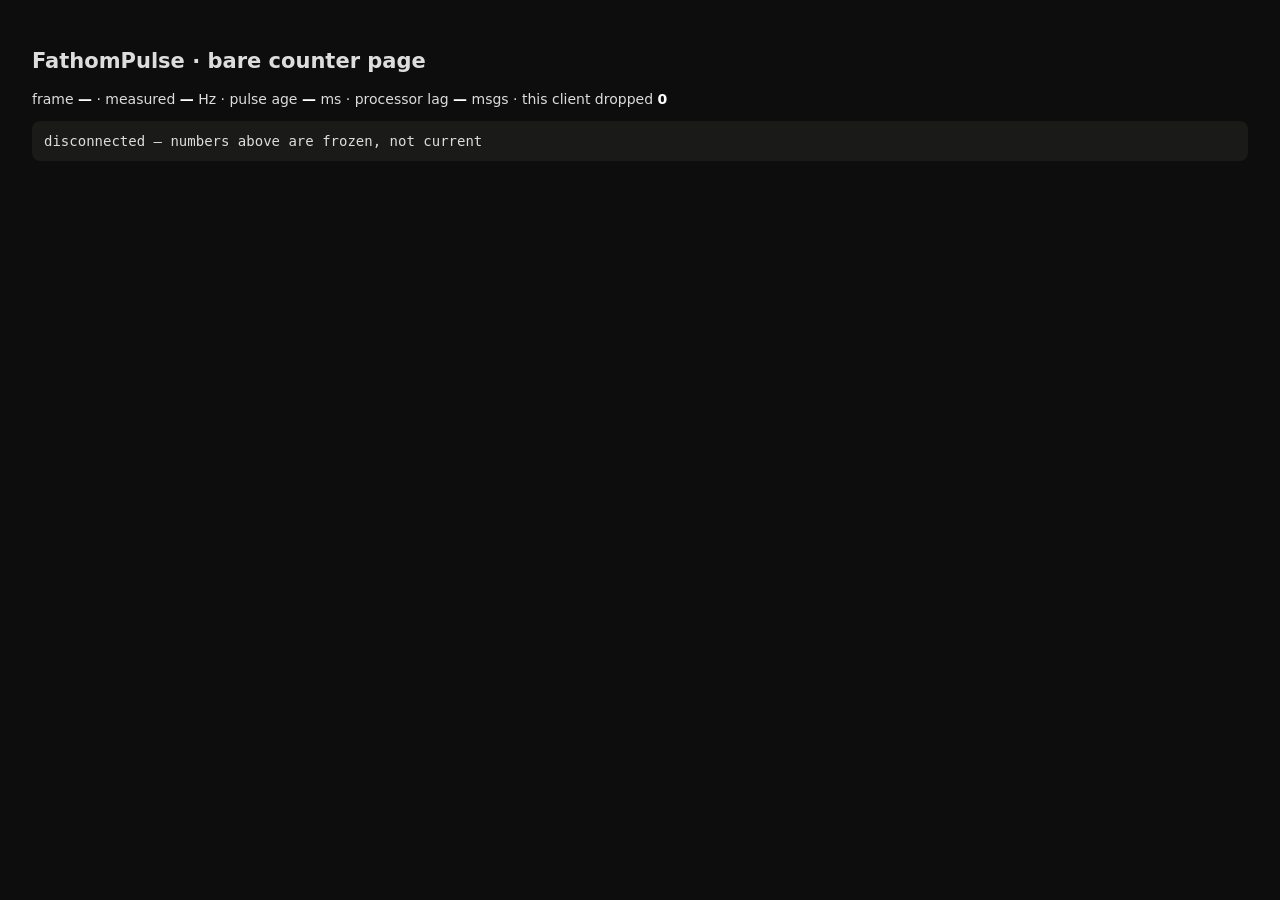
==== pulse/web/counter.html @ d12a0943 "Day 3: wired live page (no synthetic data), top-of-book + trade tail in frames, age thresholds calib" ====
<!doctype html><html lang="en"><meta charset="utf-8"><title>FathomPulse — frame counter (Day 2)</title>
<style>body{background:#0d0d0d;color:#ddd;font:14px system-ui;padding:24px}b{color:#fff}pre{background:#1a1a19;padding:12px;border-radius:8px}</style>
<h2>FathomPulse · bare counter page</h2>
<p>frame <b id="seq">—</b> · measured <b id="hz">—</b> Hz · pulse age <b id="age">—</b> ms · processor lag <b id="lag">—</b> msgs · this client dropped <b id="drops">0</b></p>
<pre id="out">connecting…</pre>
<script>
const $=id=>document.getElementById(id); let n=0,t0=performance.now();
const ws=new WebSocket(`ws://${location.host}/stream${location.search}`);
ws.onmessage=e=>{const f=JSON.parse(e.data); n++;
 $('seq').textContent=f.seq; $('age').textContent=f.pulse_age_ms; $('lag').textContent=f.lag.total; $('drops').textContent=f.client.drops;
 const dt=(performance.now()-t0)/1000; if(dt>1){$('hz').textContent=(n/dt).toFixed(1); }
 $('out').textContent=JSON.stringify(Object.fromEntries(Object.entries(f.series).map(([k,v])=>[k,v.window_1s])),null,1);};
ws.onclose=()=>$('out').textContent='disconnected — numbers above are frozen, not current';
</script></html>
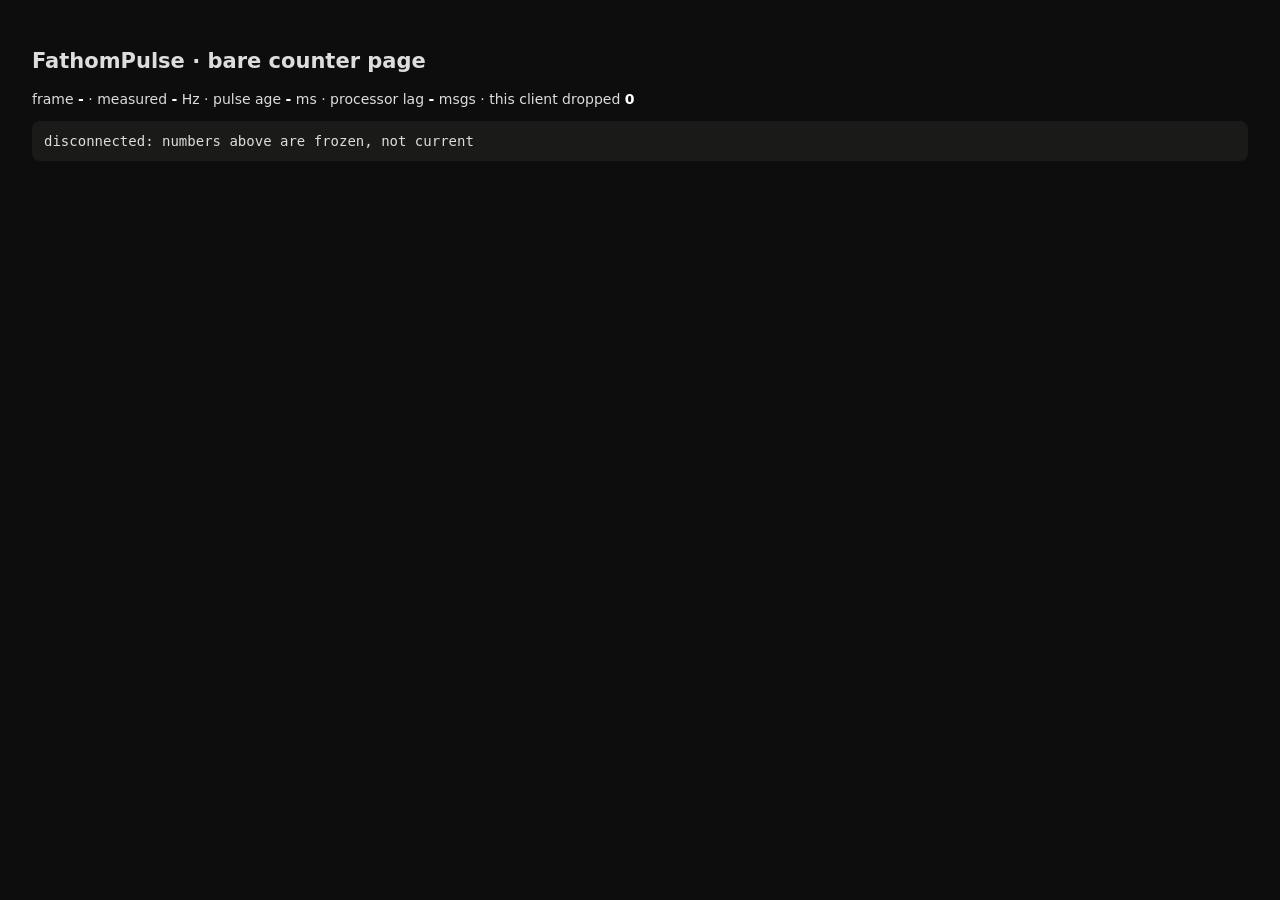
==== commit 38bcf508: "No em or en dashes in the repo: ASCII punctuation in docs, comments and UI placeholders Co-Authored-" ====
--- a/pulse/web/counter.html
+++ b/pulse/web/counter.html
@@ -1,7 +1,7 @@
-<!doctype html><html lang="en"><meta charset="utf-8"><title>FathomPulse — frame counter (Day 2)</title>
+<!doctype html><html lang="en"><meta charset="utf-8"><title>FathomPulse: frame counter (Day 2)</title>
 <style>body{background:#0d0d0d;color:#ddd;font:14px system-ui;padding:24px}b{color:#fff}pre{background:#1a1a19;padding:12px;border-radius:8px}</style>
 <h2>FathomPulse · bare counter page</h2>
-<p>frame <b id="seq">—</b> · measured <b id="hz">—</b> Hz · pulse age <b id="age">—</b> ms · processor lag <b id="lag">—</b> msgs · this client dropped <b id="drops">0</b></p>
+<p>frame <b id="seq">-</b> · measured <b id="hz">-</b> Hz · pulse age <b id="age">-</b> ms · processor lag <b id="lag">-</b> msgs · this client dropped <b id="drops">0</b></p>
 <pre id="out">connecting…</pre>
 <script>
 const $=id=>document.getElementById(id); let n=0,t0=performance.now();
@@ -10,5 +10,5 @@
  $('seq').textContent=f.seq; $('age').textContent=f.pulse_age_ms; $('lag').textContent=f.lag.total; $('drops').textContent=f.client.drops;
  const dt=(performance.now()-t0)/1000; if(dt>1){$('hz').textContent=(n/dt).toFixed(1); }
  $('out').textContent=JSON.stringify(Object.fromEntries(Object.entries(f.series).map(([k,v])=>[k,v.window_1s])),null,1);};
-ws.onclose=()=>$('out').textContent='disconnected — numbers above are frozen, not current';
+ws.onclose=()=>$('out').textContent='disconnected: numbers above are frozen, not current';
 </script></html>
